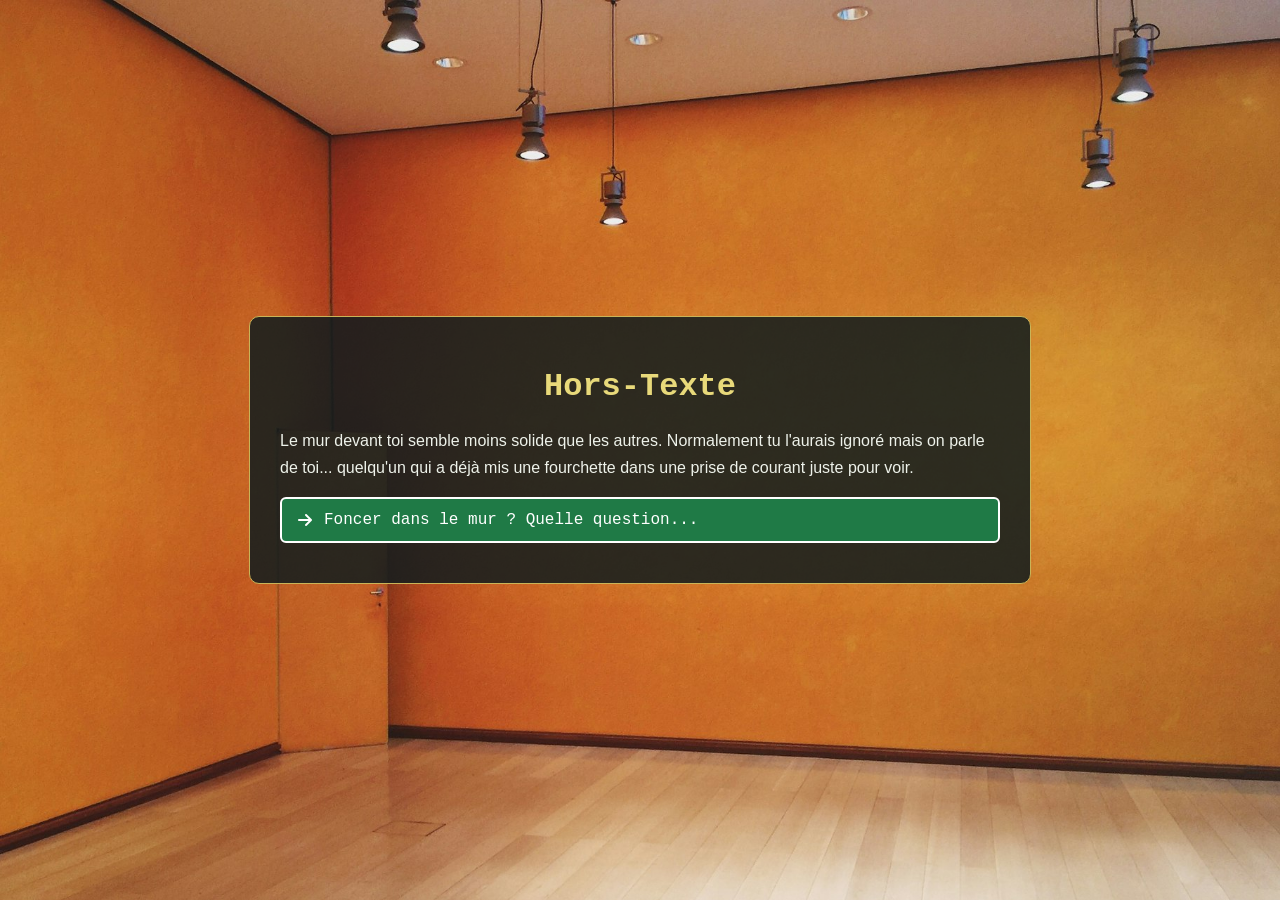
==== index.html @ b5173380 "First commit" ====
<!DOCTYPE html>
<html lang="fr">
<head>
    <meta charset="UTF-8">
    <meta name="viewport" content="width=device-width, initial-scale=1.0">
    <title>Hors-Texte</title>
    <link rel="stylesheet" href="style.css">
    <link rel="stylesheet" href="https://cdnjs.cloudflare.com/ajax/libs/font-awesome/6.5.2/css/all.min.css">
</head>
<body class="fond-accueil">
    <main class="carte">
        <h1>Hors-Texte</h1>
        <p>Le mur devant toi semble moins solide que les autres. Normalement tu l'aurais ignoré mais on parle de toi... quelqu'un qui a déjà mis une fourchette dans une prise de courant juste pour voir.</p>
        <a href="pages/scene01.html" class="btn"> <i class="fa-solid fa-arrow-right"></i> Foncer dans le mur ? Quelle question...</a>
    </main>
</body>
</html>
---- style.css ----
:root {
    --jaune: #c9b458;
    --jaune-clair: #e8d97a;
    --texte: #eef2ea;
    --fond-carte: rgba(18, 28, 30, 0.86);
    --vert-sortie: #1f7a46;
    --vert-survol: #25904f;
    --papier: #f4f1e6;
    --encre: #222;
}

body {
    margin: 0;
    min-height: 100vh;
    background-color: #111;
    color: var(--texte);
    font-family: Arial, sans-serif;
    display: flex;
    justify-content: center;
    align-items: center;
    background-size: cover;
    background-position: center;
    background-attachment: fixed;
}

.carte {
    max-width: 720px;
    padding: 30px;
    background-color: var(--fond-carte);
    border: 1px solid var(--jaune);
    border-radius: 10px;
}

.carte h1 {
    color: var(--jaune-clair);
    text-align: center;
    font-family: "Courier New", Courier, monospace;
}

.carte p {
    line-height: 1.7;
}

/* Carte haute : posée en haut de l'écran, plus large et plus compacte,
   pour laisser voir le point de fuite et le sol de l'image */
.carte-haute {
    max-width: 1000px;
    align-self: flex-start;
    margin-top: 3vh;
    padding: 18px 26px;
}

.carte-haute h1 {
    margin: 0 0 8px;
    font-size: 1.5rem;
}

.carte-haute p {
    font-size: 0.95rem;
    line-height: 1.5;
}

.btn {
    display: flex;
    align-items: center;
    gap: 12px;
    padding: 12px 16px;
    background-color: var(--vert-sortie);
    color: white;
    border: 2px solid white;
    border-radius: 6px;
    text-decoration: none;
    font-family: "Courier New", Courier, monospace;
    transition: transform 0.2s ease-in-out, background-color 0.2s ease-in-out;
    margin-bottom: 10px;
}

.btn:hover {
    transform: translateX(6px);
    background-color: var(--vert-survol);
}

.fond-accueil {
    background-image: url('assets/backgrounds/accueil.jpg');
}

.fond-01 {
    background-image: url('assets/backgrounds/scene01.jpg');
}

.fond-02 {
    background-image: url('assets/backgrounds/scene02.jpg');
}

.fond-03 {
    background-image: url('assets/backgrounds/scene03.jpg');
}

.feuille-sol {
    position: fixed;
    bottom: 40px;
    left: calc(50% - 35px);
    width: 70px;
    height: 90px;
    background-color: var(--papier);
    background-image:
        linear-gradient(135deg, transparent 88%, #c9c2ad 88%),
        repeating-linear-gradient(transparent 0 9px, #9a9586 9px 10px);
    background-size: 100% 100%, 70% 100%;
    background-position: 0 0, 12px 14px;
    background-repeat: no-repeat;
    transform: perspective(500px) rotateX(55deg) rotate(-14deg);
    transition: transform 0.3s ease-in-out;
    box-shadow: -6px 14px 12px rgba(0, 0, 0, 0.55);
    filter: brightness(0.85);
    animation: lueur-feuille 3s ease-in-out infinite;
}

.feuille-sol:hover {
    transform: perspective(500px) rotateX(25deg) rotate(-6deg) translateY(-14px);
}

@keyframes lueur-feuille {
    0%, 100% { filter: brightness(0.85); }
    50% { filter: brightness(1.05); }
}

.feuille-ouverte {
    display: none;
    position: fixed;
    inset: 0;
    background-color: rgba(0, 0, 0, 0.85);
    flex-direction: column;
    justify-content: center;
    align-items: center;
}

.feuille-ouverte:target {
    display: flex;
}

.feuille-ouverte blockquote {
    background-color: var(--papier);
    color: var(--encre);
    font-family: "Courier New", Courier, monospace;
    max-width: 500px;
    padding: 20px;
    transform: rotate(1deg);
}

.encre {
    position: fixed;
    top: 74vh;
    left: 0;
    right: 0;
    margin: 0;
    text-align: center;
    font-family: Georgia, 'Times New Roman', Times, serif;
    font-size: 3.5rem;
    mix-blend-mode: multiply;
    letter-spacing: 0.3em;
    color: var(--encre);
    transform: perspective(300px) rotateX(55deg);
}

.encre span {
    display: inline-block;
    opacity: 0;
    animation: encre-flotte 5s ease-in-out infinite;
}

.encre span:nth-child(2) { animation-delay: 0.3s; }
.encre span:nth-child(3) { animation-delay: 0.6s; }
.encre span:nth-child(4) { animation-delay: 0.9s; }
.encre span:nth-child(5) { animation-delay: 1.2s; }
.encre span:nth-child(6) { animation-delay: 1.5s; }

@keyframes encre-flotte {
    0% { opacity: 0; transform: scale(0.6); filter: blur(4px); }
    25%, 60% { opacity: 1; transform: scale(1); filter: blur(0); }
    100% { opacity: 0; transform: scale(1.4); filter: blur(6px); }
}
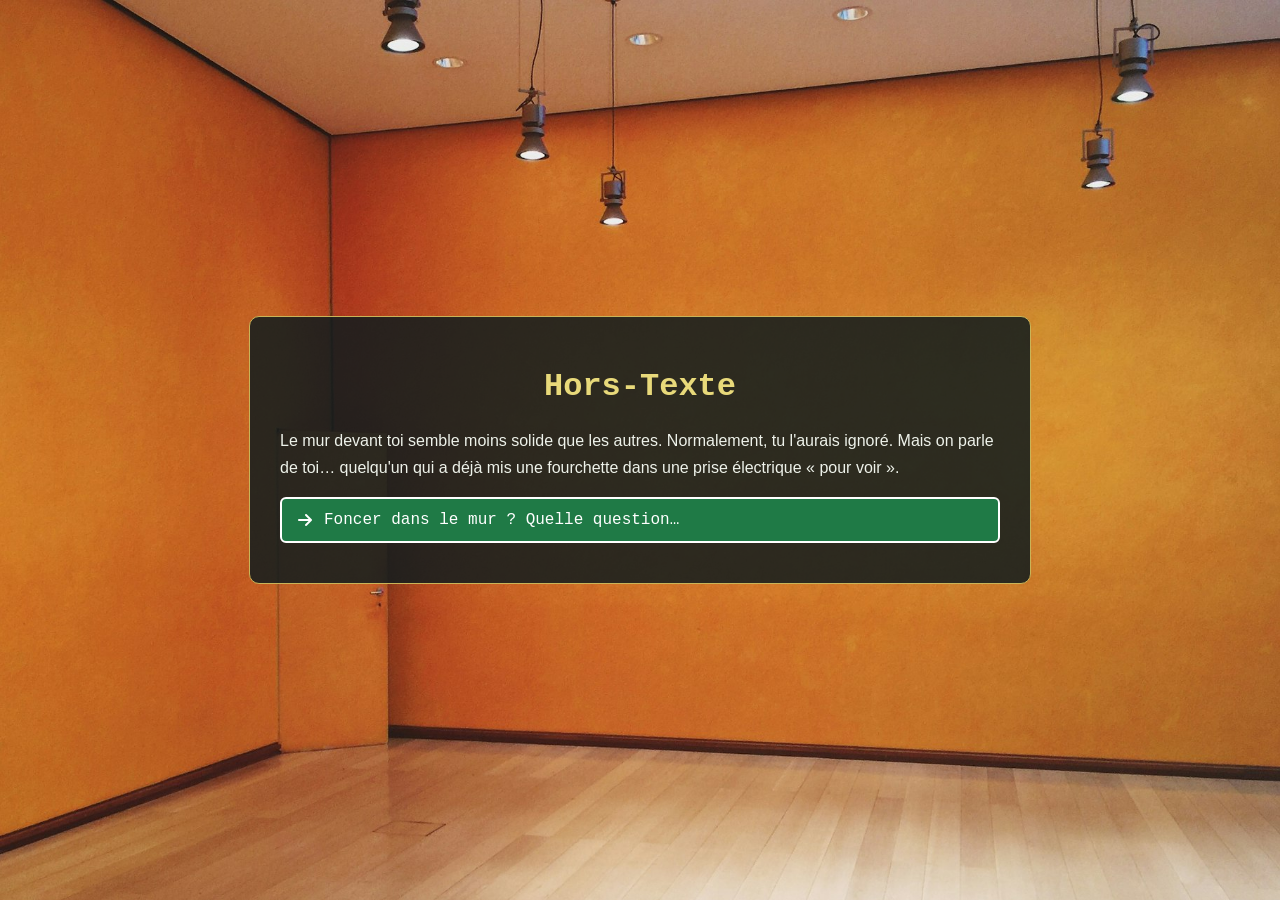
==== commit 3a45a776: "FINISSSSH" ====
--- a/index.html
+++ b/index.html
@@ -7,11 +7,12 @@
     <link rel="stylesheet" href="style.css">
     <link rel="stylesheet" href="https://cdnjs.cloudflare.com/ajax/libs/font-awesome/6.5.2/css/all.min.css">
 </head>
-<body class="fond-accueil">
+<body class="fond-accueil" data-nouvelle-partie>
     <main class="carte">
         <h1>Hors-Texte</h1>
-        <p>Le mur devant toi semble moins solide que les autres. Normalement tu l'aurais ignoré mais on parle de toi... quelqu'un qui a déjà mis une fourchette dans une prise de courant juste pour voir.</p>
-        <a href="pages/scene01.html" class="btn"> <i class="fa-solid fa-arrow-right"></i> Foncer dans le mur ? Quelle question...</a>
+        <p>Le mur devant toi semble moins solide que les autres. Normalement, tu l'aurais ignoré. Mais on parle de toi… quelqu'un qui a déjà mis une fourchette dans une prise électrique « pour voir ».</p>
+        <a href="pages/scene01.html" class="btn"><i class="fa-solid fa-arrow-right"></i> Foncer dans le mur ? Quelle question…</a>
     </main>
+    <script src="script.js"></script>
 </body>
-</html>+</html>
--- a/style.css
+++ b/style.css
@@ -7,6 +7,11 @@
     --vert-survol: #25904f;
     --papier: #f4f1e6;
     --encre: #222;
+    --rouge-alerte: #8e2a2a;
+    --rouge-survol: #a83232;
+    --papier-fond: #ddd3b8;
+    --papier-ombre: #c9c2ad;
+    --lignes-feuille: #9a9586;
 }
 
 body {
@@ -39,25 +44,6 @@
 
 .carte p {
     line-height: 1.7;
-}
-
-/* Carte haute : posée en haut de l'écran, plus large et plus compacte,
-   pour laisser voir le point de fuite et le sol de l'image */
-.carte-haute {
-    max-width: 1000px;
-    align-self: flex-start;
-    margin-top: 3vh;
-    padding: 18px 26px;
-}
-
-.carte-haute h1 {
-    margin: 0 0 8px;
-    font-size: 1.5rem;
-}
-
-.carte-haute p {
-    font-size: 0.95rem;
-    line-height: 1.5;
 }
 
 .btn {
@@ -80,6 +66,25 @@
     background-color: var(--vert-survol);
 }
 
+/* Bouton d'un choix dangereux (rouge au lieu de vert) */
+.btn-danger {
+    background-color: var(--rouge-alerte);
+}
+
+.btn-danger:hover {
+    background-color: var(--rouge-survol);
+}
+
+/* Étiquette des fins (« Mauvaise fin », « Vraie fin »…) */
+.fin {
+    margin: 0;
+    text-align: center;
+    text-transform: uppercase;
+    letter-spacing: 0.3em;
+    font-size: 0.8rem;
+    color: var(--jaune);
+}
+
 .fond-accueil {
     background-image: url('assets/backgrounds/accueil.jpg');
 }
@@ -94,6 +99,50 @@
 
 .fond-03 {
     background-image: url('assets/backgrounds/scene03.jpg');
+}
+
+.fond-04 {
+    background-image: url('assets/backgrounds/scene04.jpg');
+}
+
+.fond-05 {
+    /* Voile sombre par-dessus l'image : la photo d'origine est trop lumineuse */
+    background-image: linear-gradient(rgba(0, 0, 0, 0.35), rgba(0, 0, 0, 0.35)), url('assets/backgrounds/scene05.jpg');
+}
+
+.fond-06 {
+    background-image: url('assets/backgrounds/scene06.jpg');
+}
+
+/* Mauvaise fin : la salle de fête sous un voile rouge sombre */
+.fond-08 {
+    background-image: linear-gradient(rgba(90, 0, 0, 0.55), rgba(20, 0, 0, 0.75)), url('assets/backgrounds/scene06.jpg');
+}
+
+/* Scènes 07 et 10 : plus de décor, on est dans le livre (fond de papier) */
+.fond-page {
+    background-color: var(--papier-fond);
+    background-image: radial-gradient(ellipse at center, var(--papier), var(--papier-fond));
+}
+
+/* La carte devient une page de livre : papier crème, encre noire, police serif */
+.carte-livre {
+    background-color: var(--papier);
+    color: var(--encre);
+    border: none;
+    border-radius: 2px;
+    box-shadow: 0 10px 40px rgba(0, 0, 0, 0.25);
+    font-family: Georgia, 'Times New Roman', Times, serif;
+}
+
+.carte-livre h1 {
+    color: var(--encre);
+    font-family: Georgia, 'Times New Roman', Times, serif;
+    font-style: italic;
+}
+
+.carte-livre .fin {
+    color: var(--rouge-alerte);
 }
 
 .feuille-sol {
@@ -104,8 +153,8 @@
     height: 90px;
     background-color: var(--papier);
     background-image:
-        linear-gradient(135deg, transparent 88%, #c9c2ad 88%),
-        repeating-linear-gradient(transparent 0 9px, #9a9586 9px 10px);
+        linear-gradient(135deg, transparent 88%, var(--papier-ombre) 88%),
+        repeating-linear-gradient(transparent 0 9px, var(--lignes-feuille) 9px 10px);
     background-size: 100% 100%, 70% 100%;
     background-position: 0 0, 12px 14px;
     background-repeat: no-repeat;
@@ -150,7 +199,7 @@
 
 .encre {
     position: fixed;
-    top: 74vh;
+    bottom: 6vh;
     left: 0;
     right: 0;
     margin: 0;
@@ -180,3 +229,21 @@
     25%, 60% { opacity: 1; transform: scale(1); filter: blur(0); }
     100% { opacity: 0; transform: scale(1.4); filter: blur(6px); }
 }
+
+/* Système d'indices (scène 07) : « si-indice » est caché par défaut ;
+   script.js ajoute la classe « indice-trouve » au body si un indice a été trouvé */
+.si-indice {
+    display: none;
+}
+
+.indice-trouve .si-indice {
+    display: block;
+}
+
+.indice-trouve .btn.si-indice {
+    display: flex;
+}
+
+.indice-trouve .sans-indice {
+    display: none;
+}
